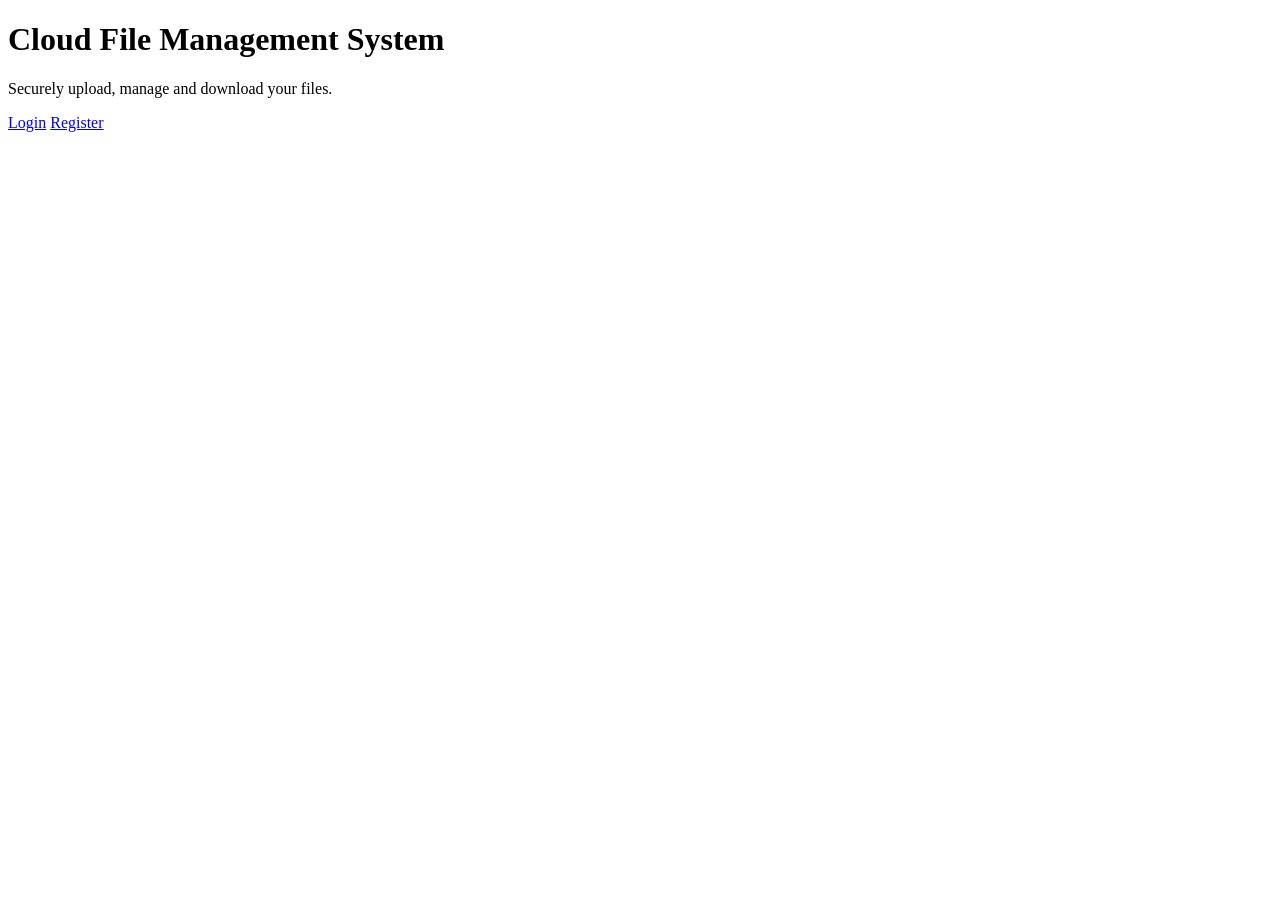
==== templates/index.html @ 00c4a508 "First commit" ====
<!DOCTYPE html>
<html lang="en">
<head>
    <meta charset="UTF-8">
    <meta name="viewport" content="width=device-width, initial-scale=1.0">
    <title>Cloud File System</title>

    <link rel="stylesheet" href="{{ url_for('static', filename='style.css') }}">
</head>
<body>
    <body class="home-body">

    <div class="home-page">

        <h1>Cloud File Management System</h1>

        <p>
            Securely upload, manage and download your files.
        </p>

        <div class="buttons">
            <a href="/login">Login</a>
            <a href="/register">Register</a>
        </div>
    </div>

</body>
</html>
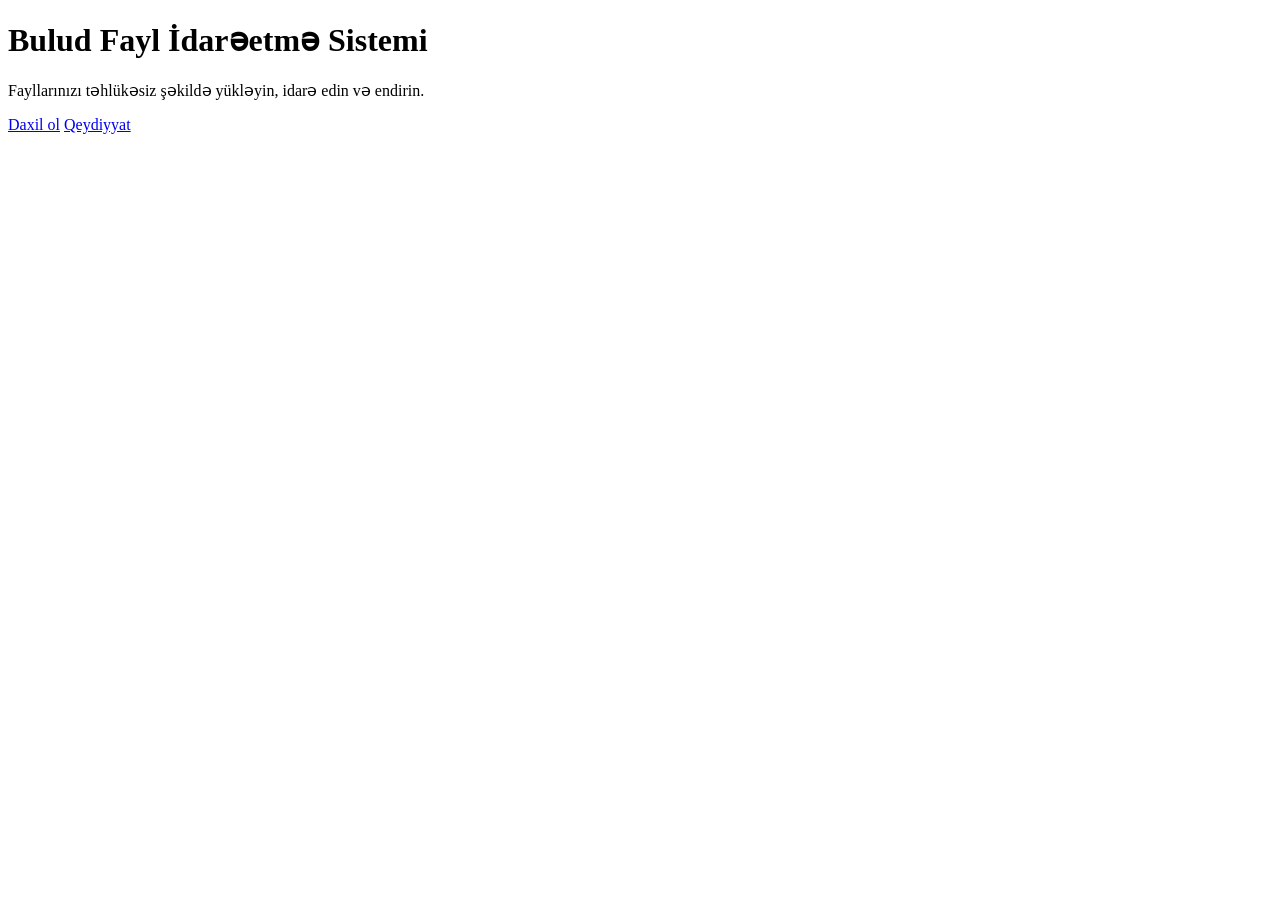
==== commit 7c4e3eef: "Updated dashboard Azerbaijani UI" ====
--- a/templates/index.html
+++ b/templates/index.html
@@ -1,9 +1,9 @@
 <!DOCTYPE html>
-<html lang="en">
+<html lang="az">
 <head>
     <meta charset="UTF-8">
     <meta name="viewport" content="width=device-width, initial-scale=1.0">
-    <title>Cloud File System</title>
+    <title>Bulud Fayl Sistemi</title>
 
     <link rel="stylesheet" href="{{ url_for('static', filename='style.css') }}">
 </head>
@@ -12,15 +12,15 @@
 
     <div class="home-page">
 
-        <h1>Cloud File Management System</h1>
+        <h1>Bulud Fayl İdarəetmə Sistemi</h1>
 
         <p>
-            Securely upload, manage and download your files.
+            Fayllarınızı təhlükəsiz şəkildə yükləyin, idarə edin və endirin.
         </p>
 
         <div class="buttons">
-            <a href="/login">Login</a>
-            <a href="/register">Register</a>
+            <a href="/login">Daxil ol</a>
+            <a href="/register">Qeydiyyat</a>
         </div>
     </div>
 
